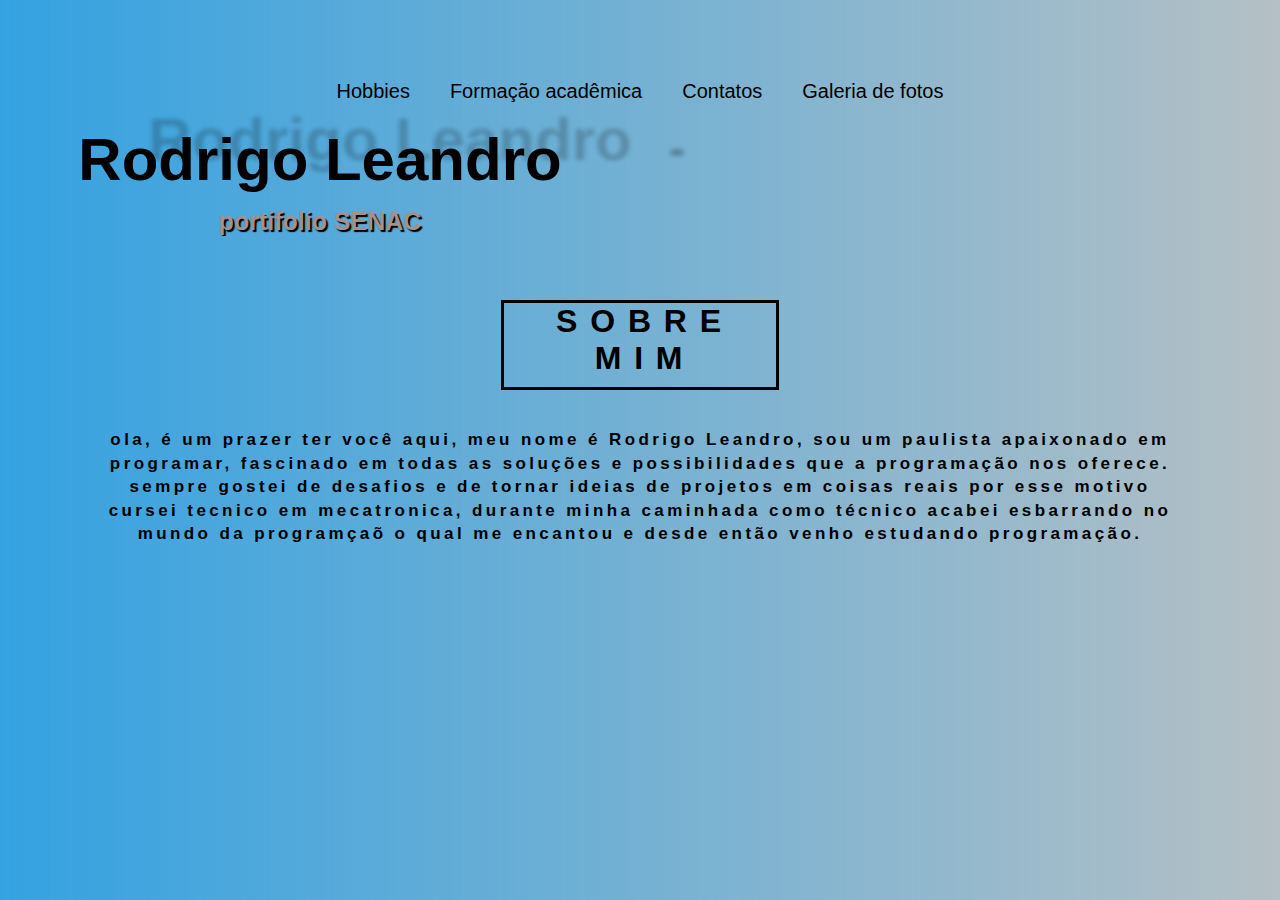
==== index.html @ 911d290a "Add files via upload" ====
<!DOCTYPE html>
<html lang="pt-br">
<head>
    <meta charset="UTF-8">
    <meta http-equiv="X-UA-Compatible" content="IE=edge">
    <meta name="viewport" content="width=device-width, initial-scale=1.0">
    <title>Document</title>
    <link rel="stylesheet" href="style.css">
</head>
<body>
    <header>
        <div class="menu">
            <ul class="flex">
                <li class="item">
                    <a class="men" href="hobbies.html">Hobbies</a>
                </li>
                <li class="item">
                    <a class="men" href="#"> Formação acadêmica</a>
                </li>
                <li class="item">
                    <a class="men" href="#">Contatos</a>
                </li>
                <li class="item">
                    <a class="men" href="#">Galeria de fotos</a>
                </li>
            </ul>
        </div>
        <div class="container">
            <div class="pt1flex">
                <div class="nomecontainer">
                    <h1 class="nome"> Rodrigo Leandro</h1>
                    <h3 class="portifolio">portifolio SENAC </h3>
                </div>
            </div>
            <div class="pt2flex">
                <div class="foto">
                    <img id= "ft"src="Imagens/1b61216ceaccc25f3c386dce23ea567e.jpg" alt="">
                </div>
            </div>
        </div>
    </header>
    <div class="sobremim">
        <h1 class="sobremim2">SOBRE MIM</h1>
        <p class="textoeu"> 
            ola, é um prazer ter você aqui, meu nome é Rodrigo Leandro, sou um paulista apaixonado em programar, fascinado em todas as soluções e possibilidades que a programação nos oferece.
            sempre gostei de desafios e de tornar ideias de projetos em coisas reais por esse motivo cursei tecnico em mecatronica, durante minha caminhada como técnico acabei esbarrando no mundo da programçaõ o qual me encantou e desde então venho estudando programação.</p>
    </div>
    
</body>
</html>
---- style.css ----
body{
    background-image: linear-gradient(to right, rgba(20, 147, 220, 0.863), rgba(17, 54, 71, 0.315));
}
* {
    margin: 0%;
    padding: 0%;
    box-sizing: border-box;
    font-family: 'Segoe UI', 'Open Sans', 'Helvetica Neue', sans-serif;
}

.menu{
    justify-content: center;
    margin-top: 60px;
    height: 46px;
}

.flex{
    
        justify-content: center;
        margin-top: 60px;
        height: 46px;
        display: flex;
        list-style: none;
        
    
    

}
.men{
    text-decoration: none;
    font-size: 20px;
    color: #000;
}

a:hover{
    font-size: 25px;
    color: rgb(238, 229, 229);
    background: #000;
    border-radius: 8px;
}



.pt1flex{
    display: flex;
    width: 50%;
    flex-direction: column;
    justify-content: space-around;
    align-items: center;
}

.nomecontainer{
    text-align: center;
}

.foto{
    margin-top: 5%;
}

#ft{
        margin-top: auto;
        border-radius: 60px;
        box-shadow: 30px 4px 4px rgb(0 0 0 / 25%);
        padding: 7px 7px 0px 7px;
}
.pt2flex{
    display: flex;
    width: 50%;
    flex-direction: column;
}


.container{
    display: flex;
    max-height: 100vh;
    overflow: hidden;
    flex-wrap: wrap;
    height: 100%;
    width: 100%;
}

.nome{
    
        font-weight: bold;
        font-size: 60px;
        line-height: 94px;
        text-align: center;
        text-shadow: 70px -20px 4px rgb(0 0 0 / 20%);
        padding: 7px 7px 0px 7px;
    
}

.portifolio{
    
        text-shadow: 2px 2px 1px #000;
        font-size: 25px;
        color: #a39191;
        font-family: Arial, Helvetica, sans-serif;

}

.item{
    padding: 20px;
}

.sobremim{
    margin-top: 5%;
    text-align: center;
}

.sobremim2{ 
    margin-right: auto;
    margin-left: auto;
    width: 21.7%;
    padding-right: 5px;
    padding-bottom: 10px;
    padding-left: 15px;
    border: 3px solid black;
    letter-spacing: 0.4em;
    text-align: center;
}

.textoeu{
    
        width: 85%;
        margin: 3% auto;
        text-align: justify;
        font-weight: 600;
        font-size: 17px;
        line-height: 138.68%;
        letter-spacing: 0.2em;
        text-align: center;
    
}

/* AQUI COMEÇA OS ESTILOS DOS HOBBIES  */



.containerhob{
    margin-top: 5%;
    text-align: center;
    margin-right: auto;
    margin-left: auto;
    width: 20.7%;
    padding-right: 5px;
    padding-bottom: 10px;
    padding-left: 15px;
    border: 3px solid black;
    letter-spacing: 0.6em;
    text-align: center;

}

#inicial{
    margin-top: 5%;
    text-align: center;
    margin-right: auto;
    margin-left: auto;
    width: 15.7%;
    padding-right: 5px;
    padding-bottom: 10px;
    padding-left: 15px;
    letter-spacing: 0.6em;
    text-align: center;
    
}



#inicial1:hover{
    
    background: #0f0f0f;
    color: #fff;
    letter-spacing: 4px;
    clip-path: polygon(100% 0%, 96% 51%, 100% 100%, 10% 100%, 0% 50%, 10% 1%);
}
#inicial1{
  background: #fff;
  font-family: Arial, Helvetica, sans-serif;
  font-weight: 700;
  font-size: 10px;
  text-decoration: none;
  text-transform: uppercase;
  letter-spacing: 2px;
  padding: 15px 30px;
  clip-path: polygon(90% 1%, 100% 50%, 90% 100%, 0% 100%, 5% 51%, 0% 0%);
  
    

}

.textohob{
        width: 85%;
        margin: 3% auto;
        text-align: center;
        font-weight: 600;
        font-size: 17px;
        line-height: 138.68%;
        letter-spacing: 0.2em;
        text-align: center;
}

.meushob{
    margin-right: auto;
    margin-left: auto;
    width: 21.7%;
    padding-right: 5px;
    padding-bottom: 10px;
    padding-left: 15px;
    border: 3px solid black;
    letter-spacing: 0.4em;
    text-align: center;
    margin: 10px;
    text-align: center;
}


.sobremimvideo1{
        width: 85%;
        margin: 3% auto;
        text-align: center;
        font-weight: 600;
        font-size: 17px;
        line-height: 138.68%;
        letter-spacing: 0.2em;
        text-align: center;
}

.sobremimvideo1{

    margin-right: auto;
    margin-left: auto;
    width: 21.7%;
    padding-right: 5px;
    padding-bottom: 10px;
    padding-left: 15px;
    border: 3px solid black;
    letter-spacing: 0.2em;
    text-align: center;
    margin-right: 50px;
    text-align: center;

}

.sobromimcurso{
    width: 85%;
        margin: 3% auto;
        text-align: center;
        font-weight: 600;
        font-size: 17px;
        line-height: 138.68%;
        letter-spacing: 0.2em;
        text-align: center;

}

.sobromimcurso1{

    margin-right: auto;
    margin-left: auto;
    width: 21.7%;
    padding-right: 5px;
    padding-bottom: 10px;
    padding-left: 15px;
    border: 3px solid black;
    letter-spacing: 0.4em;
    text-align: center;
    
    text-align: center;
}
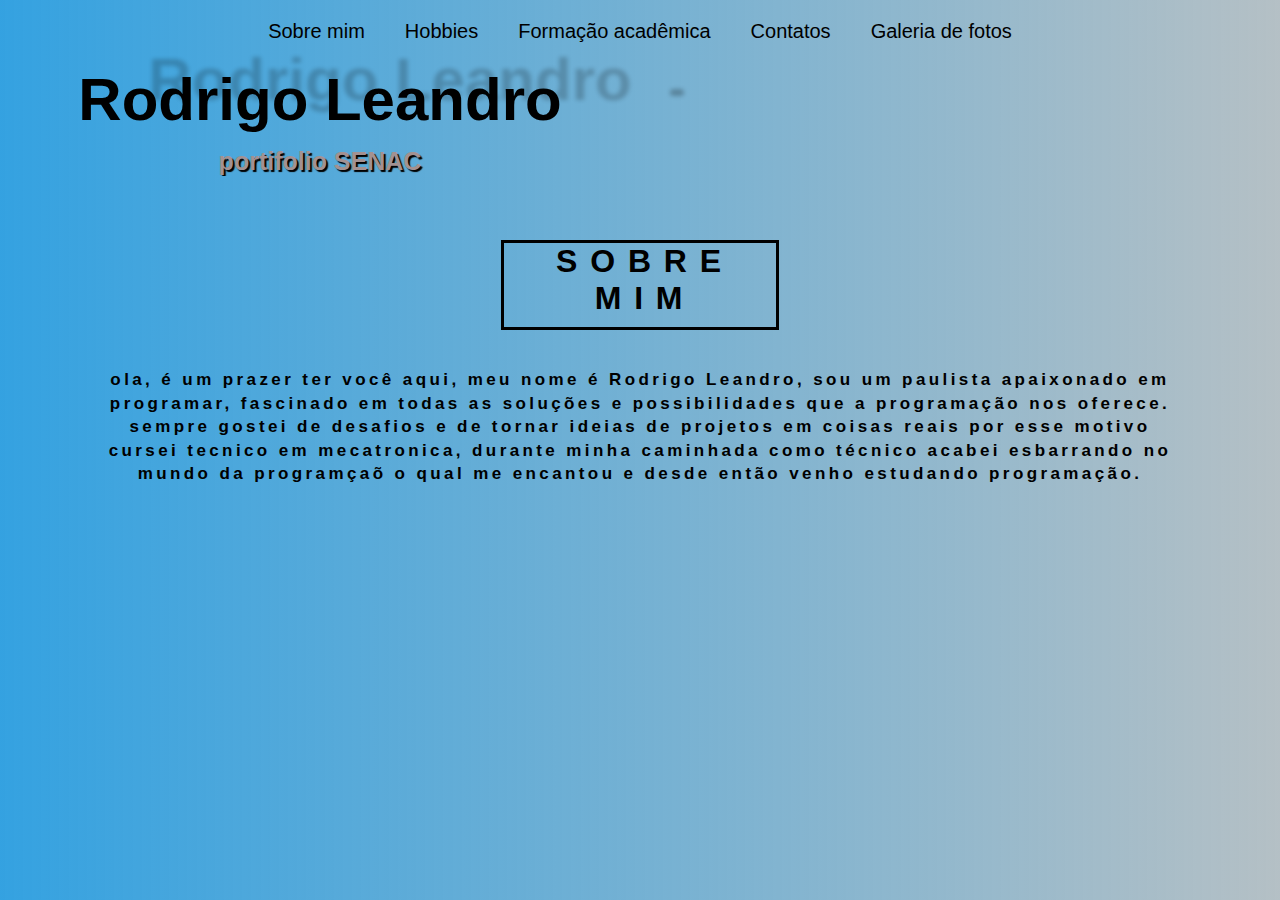
==== commit 9a6b09ce: "Add files via upload" ====
--- a/index.html
+++ b/index.html
@@ -11,6 +11,9 @@
     <header>
         <div class="menu">
             <ul class="flex">
+                <li class="item">
+                <a class="men"  href="index.html">Sobre mim</a>
+            </li>
                 <li class="item">
                     <a class="men" href="hobbies.html">Hobbies</a>
                 </li>
--- a/style.css
+++ b/style.css
@@ -1,5 +1,6 @@
 body{
     background-image: linear-gradient(to right, rgba(20, 147, 220, 0.863), rgba(17, 54, 71, 0.315));
+    margin: 0px;
 }
 * {
     margin: 0%;
@@ -10,15 +11,13 @@
 
 .menu{
     justify-content: center;
-    margin-top: 60px;
     height: 46px;
 }
 
 .flex{
     
         justify-content: center;
-        margin-top: 60px;
-        height: 46px;
+        
         display: flex;
         list-style: none;
         
@@ -138,134 +137,38 @@
 
 
 .containerhob{
-    margin-top: 5%;
+    display: flex;
     text-align: center;
     margin-right: auto;
     margin-left: auto;
-    width: 20.7%;
     padding-right: 5px;
-    padding-bottom: 10px;
+    margin-top: 30px;
     padding-left: 15px;
     border: 3px solid black;
     letter-spacing: 0.6em;
     text-align: center;
 
 }
-
-#inicial{
-    margin-top: 5%;
-    text-align: center;
-    margin-right: auto;
-    margin-left: auto;
-    width: 15.7%;
-    padding-right: 5px;
-    padding-bottom: 10px;
-    padding-left: 15px;
-    letter-spacing: 0.6em;
-    text-align: center;
-    
+.hob{
+text-align: center;
 }
 
+.grid {
+   display: grid;
+   grid-template-columns: 1fr 1fr;
+   gap: 20px;
+   margin-top: 20px;
+   
+  }
 
+  .textohob{
+    background: rgba(96, 163, 202, 0.562);
+    padding: 20px;
+    border-radius: 10px;
+    display: grid;
+    text-align: justify;
+    font-size: 20px;
+    line-height: 1.3;
+    
+  }
 
-#inicial1:hover{
-    
-    background: #0f0f0f;
-    color: #fff;
-    letter-spacing: 4px;
-    clip-path: polygon(100% 0%, 96% 51%, 100% 100%, 10% 100%, 0% 50%, 10% 1%);
-}
-#inicial1{
-  background: #fff;
-  font-family: Arial, Helvetica, sans-serif;
-  font-weight: 700;
-  font-size: 10px;
-  text-decoration: none;
-  text-transform: uppercase;
-  letter-spacing: 2px;
-  padding: 15px 30px;
-  clip-path: polygon(90% 1%, 100% 50%, 90% 100%, 0% 100%, 5% 51%, 0% 0%);
-  
-    
-
-}
-
-.textohob{
-        width: 85%;
-        margin: 3% auto;
-        text-align: center;
-        font-weight: 600;
-        font-size: 17px;
-        line-height: 138.68%;
-        letter-spacing: 0.2em;
-        text-align: center;
-}
-
-.meushob{
-    margin-right: auto;
-    margin-left: auto;
-    width: 21.7%;
-    padding-right: 5px;
-    padding-bottom: 10px;
-    padding-left: 15px;
-    border: 3px solid black;
-    letter-spacing: 0.4em;
-    text-align: center;
-    margin: 10px;
-    text-align: center;
-}
-
-
-.sobremimvideo1{
-        width: 85%;
-        margin: 3% auto;
-        text-align: center;
-        font-weight: 600;
-        font-size: 17px;
-        line-height: 138.68%;
-        letter-spacing: 0.2em;
-        text-align: center;
-}
-
-.sobremimvideo1{
-
-    margin-right: auto;
-    margin-left: auto;
-    width: 21.7%;
-    padding-right: 5px;
-    padding-bottom: 10px;
-    padding-left: 15px;
-    border: 3px solid black;
-    letter-spacing: 0.2em;
-    text-align: center;
-    margin-right: 50px;
-    text-align: center;
-
-}
-
-.sobromimcurso{
-    width: 85%;
-        margin: 3% auto;
-        text-align: center;
-        font-weight: 600;
-        font-size: 17px;
-        line-height: 138.68%;
-        letter-spacing: 0.2em;
-        text-align: center;
-
-}
-
-.sobromimcurso1{
-
-    margin-right: auto;
-    margin-left: auto;
-    width: 21.7%;
-    padding-right: 5px;
-    padding-bottom: 10px;
-    padding-left: 15px;
-    border: 3px solid black;
-    letter-spacing: 0.4em;
-    text-align: center;
-    
-    text-align: center;
-}
